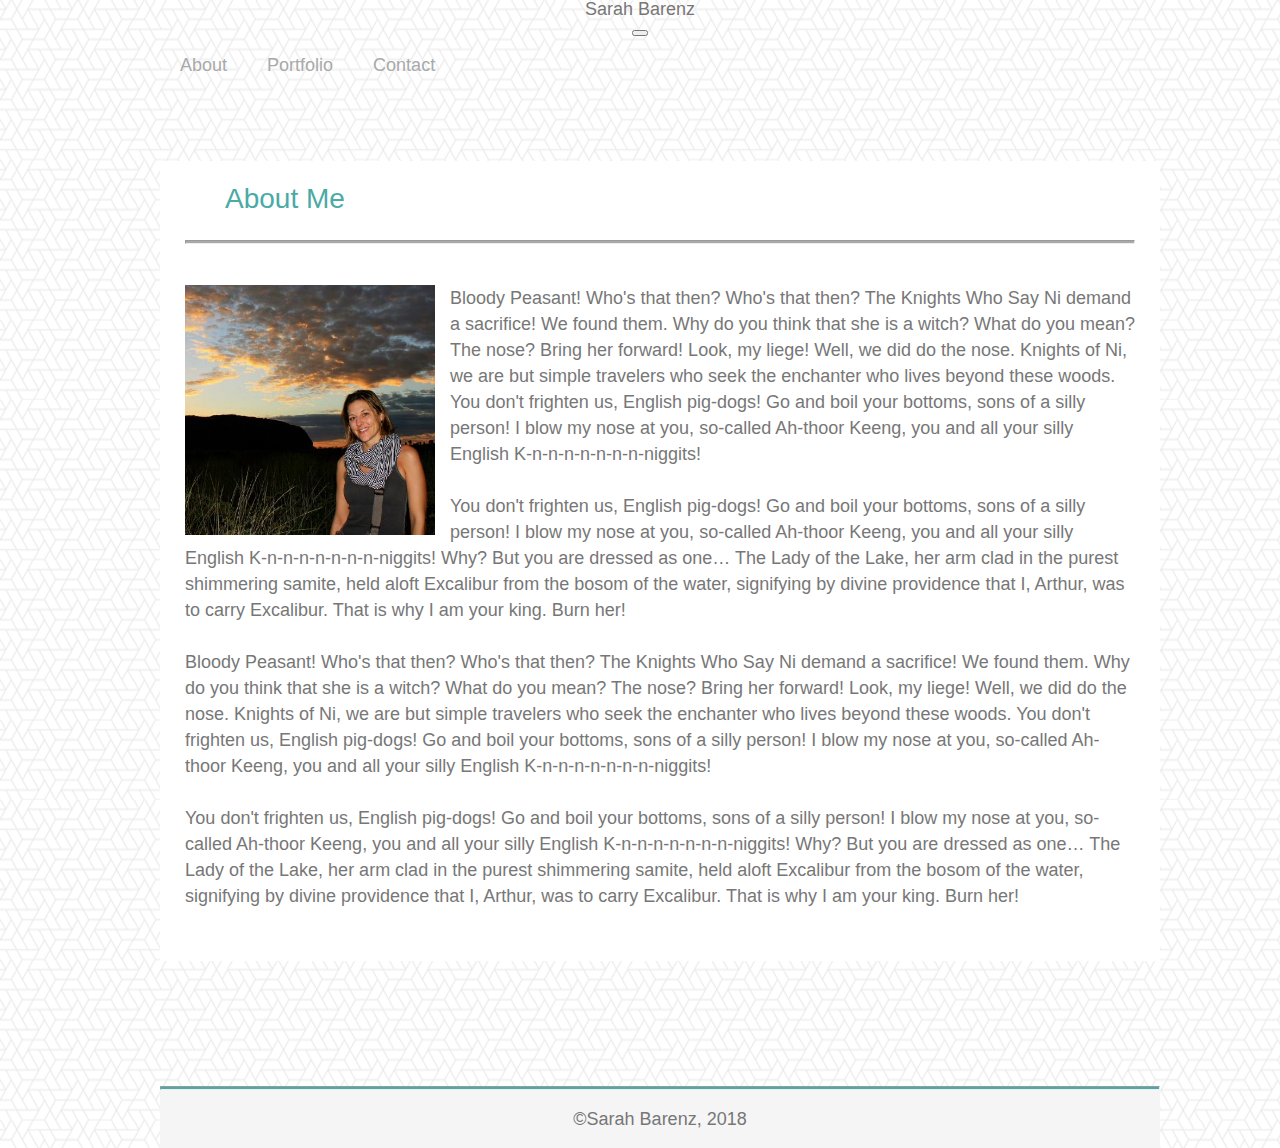
==== index.html @ 8d60804f "restarted but further along" ====
<!DOCTYPE html>
<html>
  <head>
    <!-- <meta charset="utf-8">
    <meta http-equiv="X-UA-Compatible" content="IE=edge"> -->
    <meta charset="utf-8">
    <meta name="viewport" content="width=device-width, initial-scale=1, shrink-to-fit=no">
    <title>Sarah Barenz</title>
    <!-- CSS Reset -->
    <link rel="stylesheet" type="text/css" media="screen" href="assets/css/reset.css" />
    <!-- Bootstrap CDN -->
    <link rel="stylesheet" href="https://stackpath.bootstrapcdn.com/bootstrap/4.1.3/css/bootstrap.min.css" integrity="sha384-MCw98/SFnGE8fJT3GXwEOngsV7Zt27NXFoaoApmYm81iuXoPkFOJwJ8ERdknLPMO" crossorigin="anonymous">
    <!-- Actual Styling -->
    <link rel="stylesheet" type="text/css" media="screen" href="assets/css/style.css" />
  </head>

  <!-- <header id="header">
      <h1 id="name">Sarah Barenz</h1>
      <!--Links in upper right-->
      <!-- <ul id="links">
          <li><a href="index.html">About</a></li>
          <li><a href="portfolio.html">Portfolio</a></li>
          <li><a href="contact.html">Contact</a></li>
      </ul>
  </header> -->

  <nav class="navbar fixed-top navbar-expand-lg navbar-light bg-light">
    <h1 class="navbar-brand" href="#">Sarah Barenz</h1>
    <button class="navbar-toggler" type="button" data-toggle="collapse" data-target="#navbarNav" aria-controls="navbarNav" aria-expanded="false" aria-label="Toggle navigation">
        <span class="navbar-toggler-icon"></span>
    </button>
    <div class="collapse navbar-collapse" id="navbarNav">
        <div class="links">
            <ul class="navbar-nav">
            <li class="nav-item">
                <a class="nav-link" href="index.html">About</a>
            </li>
            <li class="nav-item">
                <a class="nav-link" href="portfolio.html">Portfolio</a>
            </li>
            <li class="nav-item">
                <a class="nav-link" href="contact.hmtl">Contact</a>
            </li>
            </ul>
        </div>
    </div>
</nav>

  <body>
    <div class="container">
      <div class="row">
          <div class="col-md-10">
            <section id="bio">
              <h2>About Me</h2>
              <br>
              <br>
              <hr>
              <br>
              <img src="assets/images/barenz.jpg" alt="Sarah Barenz">
              <p>Bloody Peasant! Who's that then? Who's that then? The Knights Who Say Ni demand a sacrifice! We found them. Why do you think that she is a witch? What do you mean? The nose? Bring her forward! Look, my liege! Well, we did do the nose. Knights of Ni, we are but simple travelers who seek the enchanter who lives beyond these woods. You don't frighten us, English pig-dogs! Go and boil your bottoms, sons of a silly person! I blow my nose at you, so-called Ah-thoor Keeng, you and all your silly English K-n-n-n-n-n-n-n-niggits!
                <br>
                <br>
                You don't frighten us, English pig-dogs! Go and boil your bottoms, sons of a silly person! I blow my nose at you, so-called Ah-thoor Keeng, you and all your silly English K-n-n-n-n-n-n-n-niggits! Why? But you are dressed as one… The Lady of the Lake, her arm clad in the purest shimmering samite, held aloft Excalibur from the bosom of the water, signifying by divine providence that I, Arthur, was to carry Excalibur. That is why I am your king. Burn her!
                <br>
                <br>
                Bloody Peasant! Who's that then? Who's that then? The Knights Who Say Ni demand a sacrifice! We found them. Why do you think that she is a witch? What do you mean? The nose? Bring her forward! Look, my liege! Well, we did do the nose. Knights of Ni, we are but simple travelers who seek the enchanter who lives beyond these woods. You don't frighten us, English pig-dogs! Go and boil your bottoms, sons of a silly person! I blow my nose at you, so-called Ah-thoor Keeng, you and all your silly English K-n-n-n-n-n-n-n-niggits!
                <br>
                <br>
                You don't frighten us, English pig-dogs! Go and boil your bottoms, sons of a silly person! I blow my nose at you, so-called Ah-thoor Keeng, you and all your silly English K-n-n-n-n-n-n-n-niggits! Why? But you are dressed as one… The Lady of the Lake, her arm clad in the purest shimmering samite, held aloft Excalibur from the bosom of the water, signifying by divine providence that I, Arthur, was to carry Excalibur. That is why I am your king. Burn her!
              </p>
            </section>
          </div>
        </div>
      </div>
    </div>
    <hr id="footerline">

    <footer>
        <h5>&copy;Sarah Barenz, 2018</h5>
    </footer> 

<!-- jQuery first, then Popper.js, then Bootstrap JS -->
<script src="https://code.jquery.com/jquery-3.3.1.slim.min.js" integrity="sha384-q8i/X+965DzO0rT7abK41JStQIAqVgRVzpbzo5smXKp4YfRvH+8abtTE1Pi6jizo" crossorigin="anonymous"></script>
<script src="https://cdnjs.cloudflare.com/ajax/libs/popper.js/1.14.3/umd/popper.min.js" integrity="sha384-ZMP7rVo3mIykV+2+9J3UJ46jBk0WLaUAdn689aCwoqbBJiSnjAK/l8WvCWPIPm49" crossorigin="anonymous"></script>
<script src="https://stackpath.bootstrapcdn.com/bootstrap/4.1.3/js/bootstrap.min.js" integrity="sha384-ChfqqxuZUCnJSK3+MXmPNIyE6ZbWh2IMqE241rYiqJxyMiZ6OW/JmZQ5stwEULTy" crossorigin="anonymous"></script>

</body>

</html>
---- assets/css/style.css ----
* {
    box-sizing: border-box;
    text-align: center;
  }

  .clearfix::after {
      content: "";
      display: block;
      clear: both;
  }
  
  body {
      font-family: 'Arial', 'Helvetica Neue', Helvetica, sans-serif;
      background-image: url("../images/what-the-hex.png");
      width: 960px;
      color: #777;
      margin: auto;
      font-size: 18px;
  }
  
  header {
    position: fixed;
    top: 0px;
    margin: 0px auto;
    color: darkgray;
    background: white;
    width: 1000px;
    height: 90px;
}

#name {
    background:#4aaaa5;
    width: 200px;
    height: 90px;
    margin-top: 0;
    margin-left: 50px;
    color:white;
    padding: 30px 0;
    float: left;
    font-size: 28px;
}

#links {
    list-style-type: none;
    margin-top: 18px;
    margin-right: 50px;
    padding: 0;
    overflow: hidden;
    float: right;
    font-size: 20px;
}

li {
    float: left;
}

li a {
    display: block;
    color: darkgrey;
    text-align: center;
    padding: 20px;
    text-decoration: none;
}

li a:hover {
    background: #fff8fb;
    color: black;
}

h2 {
    margin-left: 40px;
    font-size: 28px;
    float: left;
    color: #4aaaa5;
}

.portfoliopics {
    height: 250px;
}

.labels {
    float: left;
    margin-top: 240px;
    margin-left: -390px;
}

.label {
    background:#4aaaa5;
    width: 375px;
    height: 20px;
    margin-top: -70px;
    color:white;
    padding: 10px 20px 30px 20px;
    font-size: 18px;
    text-align: center;
}

.label2 {
    background:#4aaaa5;
    width: 380px;
    height: 20px;
    margin-top: -70px;
    margin-left: -5px;
    color:white;
    padding: 10px 20px 30px 20px;
    font-size: 18px;
    text-align: center;
}

.label4 {
    background:#4aaaa5;
    width: 380px;
    height: 20px;
    margin-top: -70px;
    margin-left: -6px;
    color:white;
    padding: 10px 20px 30px 20px;
    font-size: 18px;
    text-align: center;
}

hr {
    margin: 2px 0 15px 0;
    height: 4px;
    background: darkgrey;
}

img {
    height: 250px;
    float:left;
    margin: 0px 15px 5px 0;
}

#bio {
    background-color:white;
    width: 1000px;
    height: 800px;
    margin: 125px auto;
    padding: 25px;
    line-height: 26px;
}  

.wrapper {
    width: 80%;
    margin: auto;
}

.portfoliomain {
    background-color:white;
    width: 1000px;
    height: 800px;
    margin: 125px auto;
    padding: 25px;
    line-height: 26px;
}

.portfolio {
    float: left;
}

p {
    text-align: left;
}   

form {
    width: 70%;
    height: 600px;
    text-align: left;
    margin: auto;
    /* padding-left: 70px; */
}

#text {
    text-align: left;
    width: 600px;
    font-size: 18px;
}

#textarea {
    text-align: left;
    width: 600px;
    font-size: 18px;
}

#submit {
    font-size: 18px;
    color: #777;
}

#footerline {
    margin: 0;
    width: 1000px;
    height: 4px;
    background: #4aaaa5
}
  footer {
    padding: 20px;
    margin: 0;
    color: #777;
    background: whitesmoke;
    width: 1000px;
    text-align: center;
    border-top: 4px;
    border-top-color: #4aaaa5;
  }

  #links {
    text-align: center;
    display: inline-block;
  }
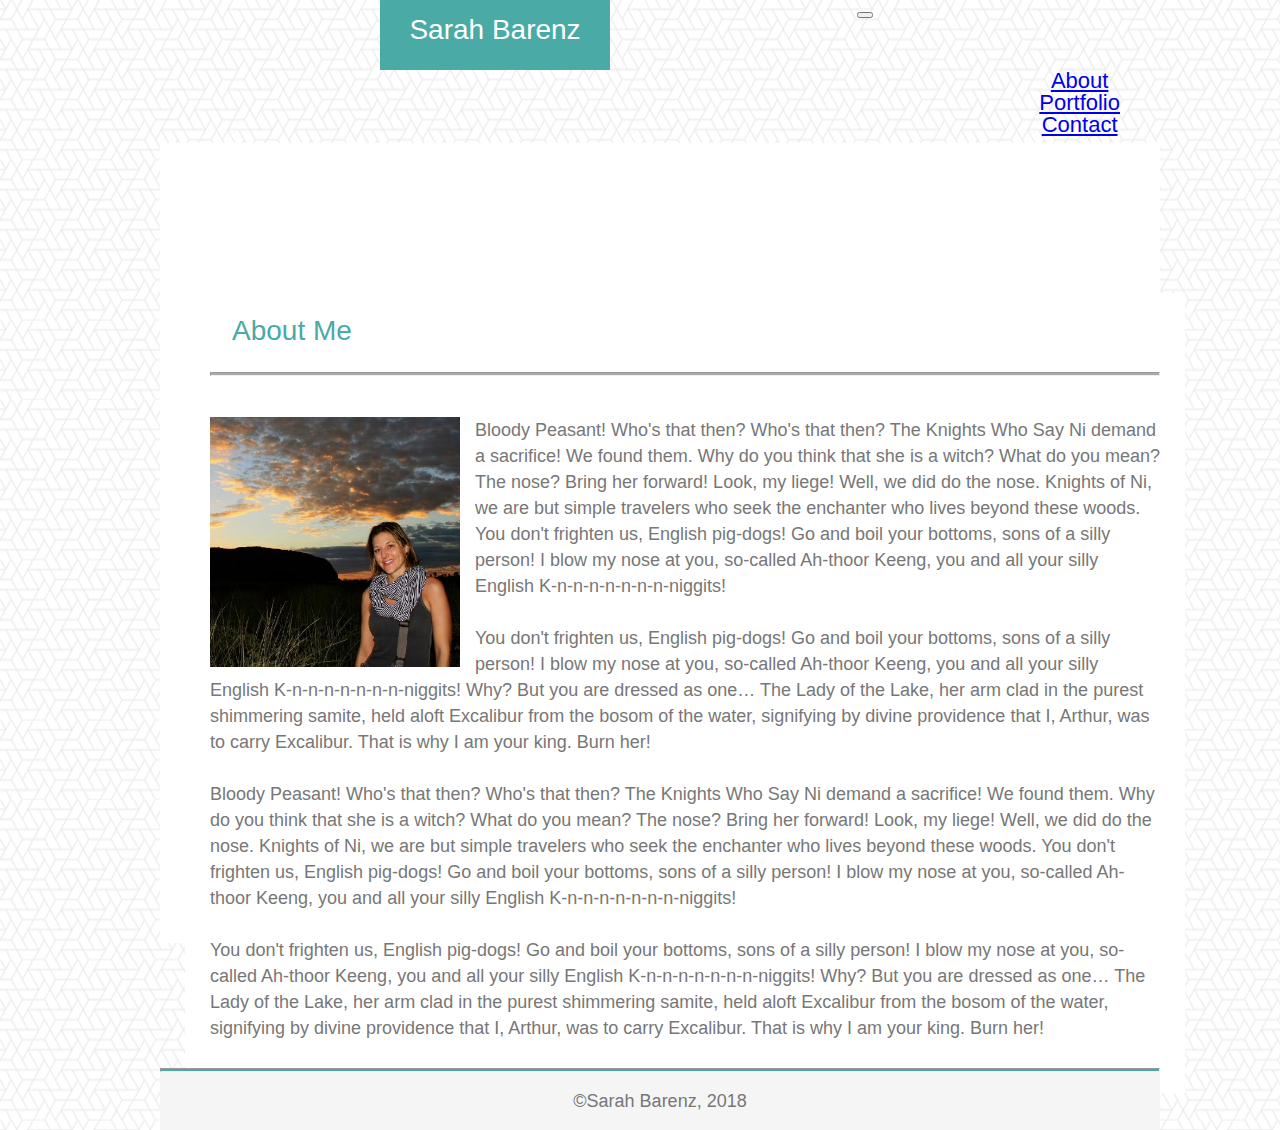
==== commit 2ef2214e: "index and contact good, portfolio is jumbled" ====
--- a/index.html
+++ b/index.html
@@ -1,8 +1,6 @@
 <!DOCTYPE html>
 <html>
   <head>
-    <!-- <meta charset="utf-8">
-    <meta http-equiv="X-UA-Compatible" content="IE=edge"> -->
     <meta charset="utf-8">
     <meta name="viewport" content="width=device-width, initial-scale=1, shrink-to-fit=no">
     <title>Sarah Barenz</title>
@@ -14,17 +12,7 @@
     <link rel="stylesheet" type="text/css" media="screen" href="assets/css/style.css" />
   </head>
 
-  <!-- <header id="header">
-      <h1 id="name">Sarah Barenz</h1>
-      <!--Links in upper right-->
-      <!-- <ul id="links">
-          <li><a href="index.html">About</a></li>
-          <li><a href="portfolio.html">Portfolio</a></li>
-          <li><a href="contact.html">Contact</a></li>
-      </ul>
-  </header> -->
-
-  <nav class="navbar fixed-top navbar-expand-lg navbar-light bg-light">
+<nav class="navbar fixed-top navbar-expand-lg navbar-light bg-light">
     <h1 class="navbar-brand" href="#">Sarah Barenz</h1>
     <button class="navbar-toggler" type="button" data-toggle="collapse" data-target="#navbarNav" aria-controls="navbarNav" aria-expanded="false" aria-label="Toggle navigation">
         <span class="navbar-toggler-icon"></span>
@@ -39,7 +27,7 @@
                 <a class="nav-link" href="portfolio.html">Portfolio</a>
             </li>
             <li class="nav-item">
-                <a class="nav-link" href="contact.hmtl">Contact</a>
+                <a class="nav-link" href="contact.html">Contact</a>
             </li>
             </ul>
         </div>
@@ -56,7 +44,7 @@
               <br>
               <hr>
               <br>
-              <img src="assets/images/barenz.jpg" alt="Sarah Barenz">
+              <img src="assets/images/barenz.jpg" alt="Sarah Barenz" />
               <p>Bloody Peasant! Who's that then? Who's that then? The Knights Who Say Ni demand a sacrifice! We found them. Why do you think that she is a witch? What do you mean? The nose? Bring her forward! Look, my liege! Well, we did do the nose. Knights of Ni, we are but simple travelers who seek the enchanter who lives beyond these woods. You don't frighten us, English pig-dogs! Go and boil your bottoms, sons of a silly person! I blow my nose at you, so-called Ah-thoor Keeng, you and all your silly English K-n-n-n-n-n-n-n-niggits!
                 <br>
                 <br>
--- a/assets/css/style.css
+++ b/assets/css/style.css
@@ -28,29 +28,31 @@
     height: 90px;
 }
 
-#name {
-    background:#4aaaa5;
-    width: 200px;
-    height: 90px;
+/* name in nav bar */
+.navbar-light .navbar-brand {
+    color: white;
+    font-family: 'Arial', 'Helvetica Neue', Helvetica, sans-serif;
+    background:#4aaaa5;
+    width: 230px;
+    height: 70px;
     margin-top: 0;
-    margin-left: 50px;
-    color:white;
-    padding: 30px 0;
+    margin-left: 220px;
+    color:white;
+    padding-top: 16px;
     float: left;
     font-size: 28px;
 }
 
-#links {
+/* links in nav bar */
+.navbar-nav {
     list-style-type: none;
-    margin-top: 18px;
-    margin-right: 50px;
-    padding: 0;
+    margin-left: 440px;
     overflow: hidden;
     float: right;
-    font-size: 20px;
-}
-
-li {
+    font-size: 22px;
+}
+
+/* li {
     float: left;
 }
 
@@ -60,15 +62,15 @@
     text-align: center;
     padding: 20px;
     text-decoration: none;
-}
+} */
 
 li a:hover {
-    background: #fff8fb;
+    background: #ebc9d8;
     color: black;
 }
 
 h2 {
-    margin-left: 40px;
+    margin-left: 22px;
     font-size: 28px;
     float: left;
     color: #4aaaa5;
@@ -145,7 +147,7 @@
     margin: auto;
 }
 
-.portfoliomain {
+.container {
     background-color:white;
     width: 1000px;
     height: 800px;
@@ -154,9 +156,9 @@
     line-height: 26px;
 }
 
-.portfolio {
-    float: left;
-}
+/* .container2 {
+    float: left;
+} */
 
 p {
     text-align: left;
@@ -167,7 +169,7 @@
     height: 600px;
     text-align: left;
     margin: auto;
-    /* padding-left: 70px; */
+    padding-left: 70px;
 }
 
 #text {
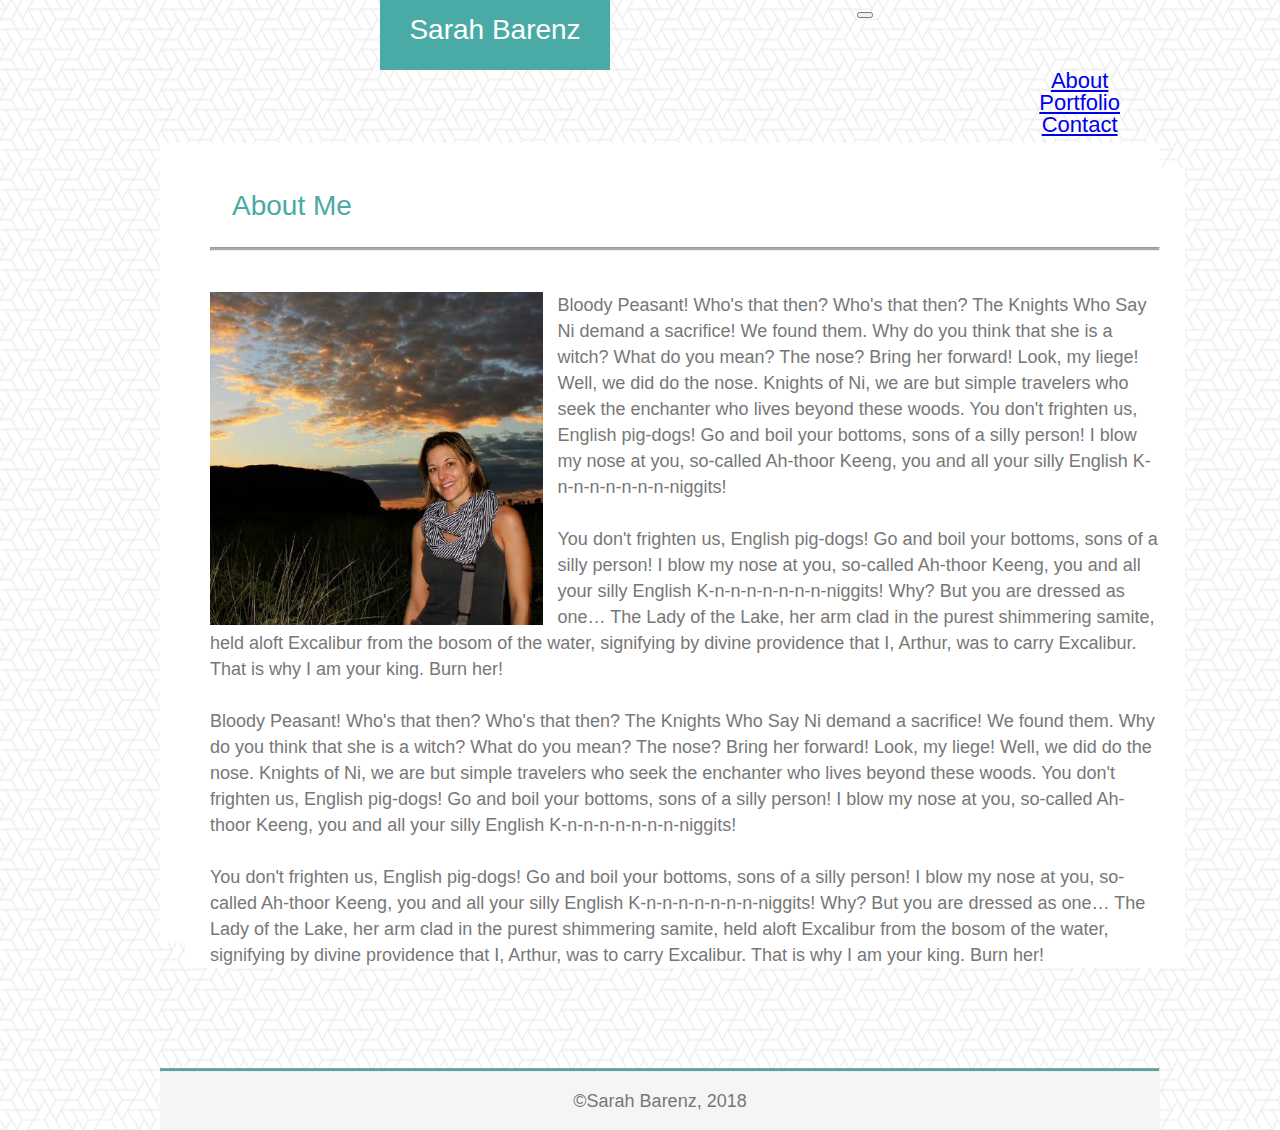
==== commit b1fa78db: "responsive images added" ====
--- a/index.html
+++ b/index.html
@@ -44,7 +44,7 @@
               <br>
               <hr>
               <br>
-              <img src="assets/images/barenz.jpg" alt="Sarah Barenz" />
+              <img src="assets/images/barenz.jpg" class="img-fluid" alt="Sarah Barenz" />
               <p>Bloody Peasant! Who's that then? Who's that then? The Knights Who Say Ni demand a sacrifice! We found them. Why do you think that she is a witch? What do you mean? The nose? Bring her forward! Look, my liege! Well, we did do the nose. Knights of Ni, we are but simple travelers who seek the enchanter who lives beyond these woods. You don't frighten us, English pig-dogs! Go and boil your bottoms, sons of a silly person! I blow my nose at you, so-called Ah-thoor Keeng, you and all your silly English K-n-n-n-n-n-n-n-niggits!
                 <br>
                 <br>
--- a/assets/css/style.css
+++ b/assets/css/style.css
@@ -133,32 +133,44 @@
     margin: 0px 15px 5px 0;
 }
 
+.img-fluid {
+    max-width: 35%;
+    height: auto;
+    float: left;
+    margin: 0px 15px 5px 0;
+}
+
 #bio {
+    background-color:white;
+    width: 1000px;
+    height: 800px;
+    /* margin: 125px auto; */
+    padding: 25px;
+    line-height: 26px;
+}  
+
+.wrapper {
+    width: 80%;
+    margin: auto;
+}
+
+.container {
     background-color:white;
     width: 1000px;
     height: 800px;
     margin: 125px auto;
     padding: 25px;
     line-height: 26px;
-}  
-
-.wrapper {
-    width: 80%;
-    margin: auto;
-}
-
-.container {
+}
+
+.container2 {
     background-color:white;
     width: 1000px;
-    height: 800px;
-    margin: 125px auto;
+    height: 900px;
+    margin: 75px auto;
     padding: 25px;
     line-height: 26px;
 }
-
-/* .container2 {
-    float: left;
-} */
 
 p {
     text-align: left;
